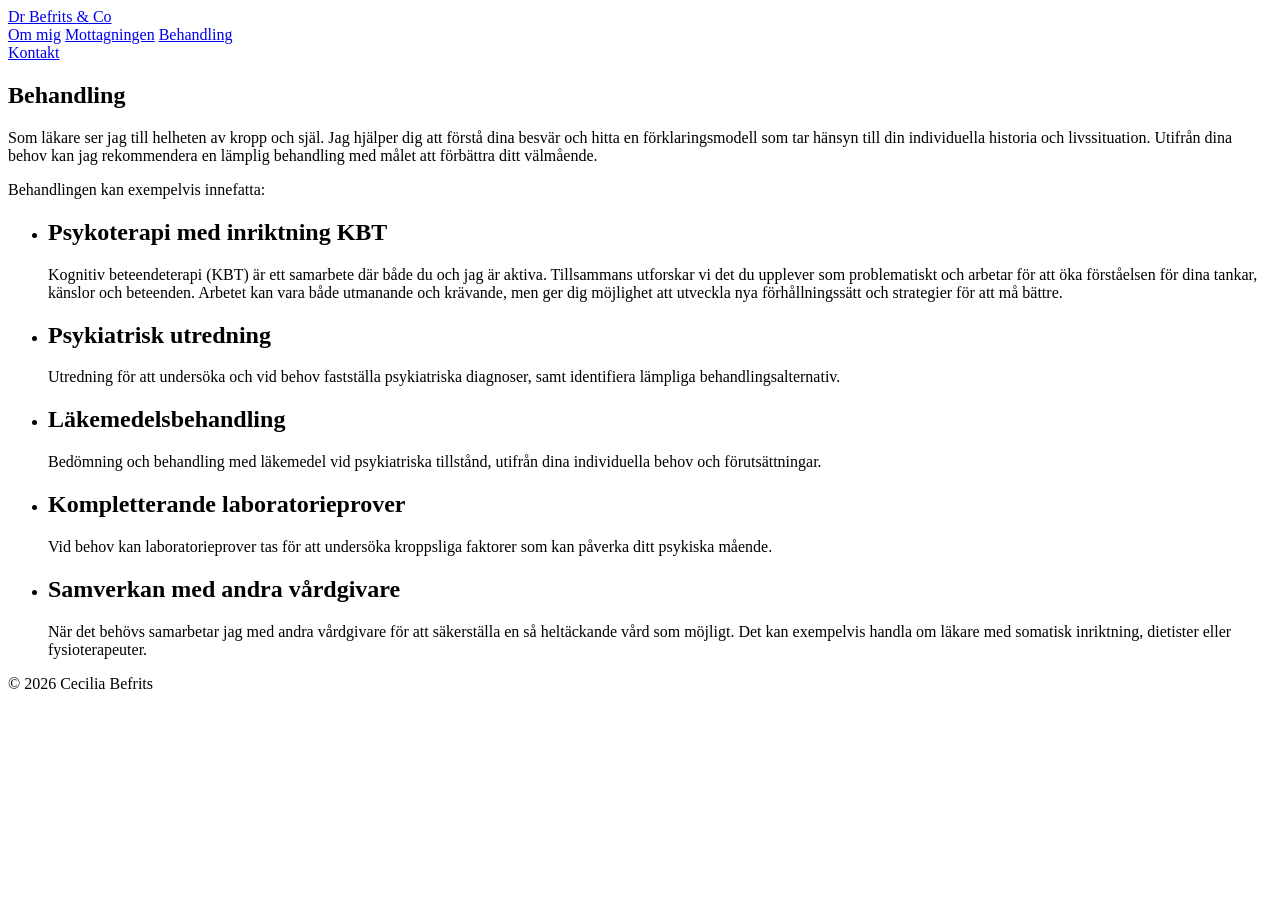
==== docs/behandling/index.html @ 7ad3f9ed "Clean URLs, fix text jump between pages, remove unused code - Pages now live at /mottagningen/, /beh" ====
<!DOCTYPE html>
<html lang="sv">
<head>
<meta charset="UTF-8">
<meta name="viewport" content="width=device-width, initial-scale=1.0">
<title>Behandling | Dr Befrits & Co</title>
<link rel="preload" href="/fonts/WindsorProRg.TTF" as="font" type="font/ttf" crossorigin>
<link rel="stylesheet" href="/style.css?v=4a3a4754">
</head>
<body>
<header class="site-header">
  <div class="header-inner">
    <div class="left-group">
      <a class="brand" href="/">Dr Befrits <span class="amp">&amp;</span> Co</a>
      <nav class="tabs">
        <a href="/" class="">Om mig</a>
        <a href="/mottagningen/" class="">Mottagningen</a>
        <a href="/behandling/" class="active">Behandling</a>
      </nav>
    </div>
    <a href="/kontakt/" class="kontakt-btn ">Kontakt</a>
  </div>
</header>

<main>
  
<div class="page-wrap">
<section class="treatments">
  <h1>Behandling</h1>
  <p>Som läkare ser jag till helheten av kropp och själ. Jag hjälper dig att förstå dina besvär och hitta en förklaringsmodell som tar hänsyn till din individuella historia och livssituation. Utifrån dina behov kan jag rekommendera en lämplig behandling med målet att förbättra ditt välmående.</p>
  <p>Behandlingen kan exempelvis innefatta:</p>
  <ul class="treatment-list">
    <li class="treatment-item">
      <h2>Psykoterapi med inriktning KBT</h2>
      <p>Kognitiv beteendeterapi (KBT) är ett samarbete där både du och jag är aktiva. Tillsammans utforskar vi det du upplever som problematiskt och arbetar för att öka förståelsen för dina tankar, känslor och beteenden. Arbetet kan vara både utmanande och krävande, men ger dig möjlighet att utveckla nya förhållningssätt och strategier för att må bättre.</p>
    </li>
    <li class="treatment-item">
      <h2>Psykiatrisk utredning</h2>
      <p>Utredning för att undersöka och vid behov fastställa psykiatriska diagnoser, samt identifiera lämpliga behandlingsalternativ.</p>
    </li>
    <li class="treatment-item">
      <h2>Läkemedelsbehandling</h2>
      <p>Bedömning och behandling med läkemedel vid psykiatriska tillstånd, utifrån dina individuella behov och förutsättningar.</p>
    </li>
    <li class="treatment-item">
      <h2>Kompletterande laboratorieprover</h2>
      <p>Vid behov kan laboratorieprover tas för att undersöka kroppsliga faktorer som kan påverka ditt psykiska mående.</p>
    </li>
    <li class="treatment-item">
      <h2>Samverkan med andra vårdgivare</h2>
      <p>När det behövs samarbetar jag med andra vårdgivare för att säkerställa en så heltäckande vård som möjligt. Det kan exempelvis handla om läkare med somatisk inriktning, dietister eller fysioterapeuter.</p>
    </li>
  </ul>
</section>
</div>

</main>

<footer class="site-footer">
  <div class="wrap">
    &copy; 2026 Cecilia Befrits
  </div>
</footer>
</body>
</html>
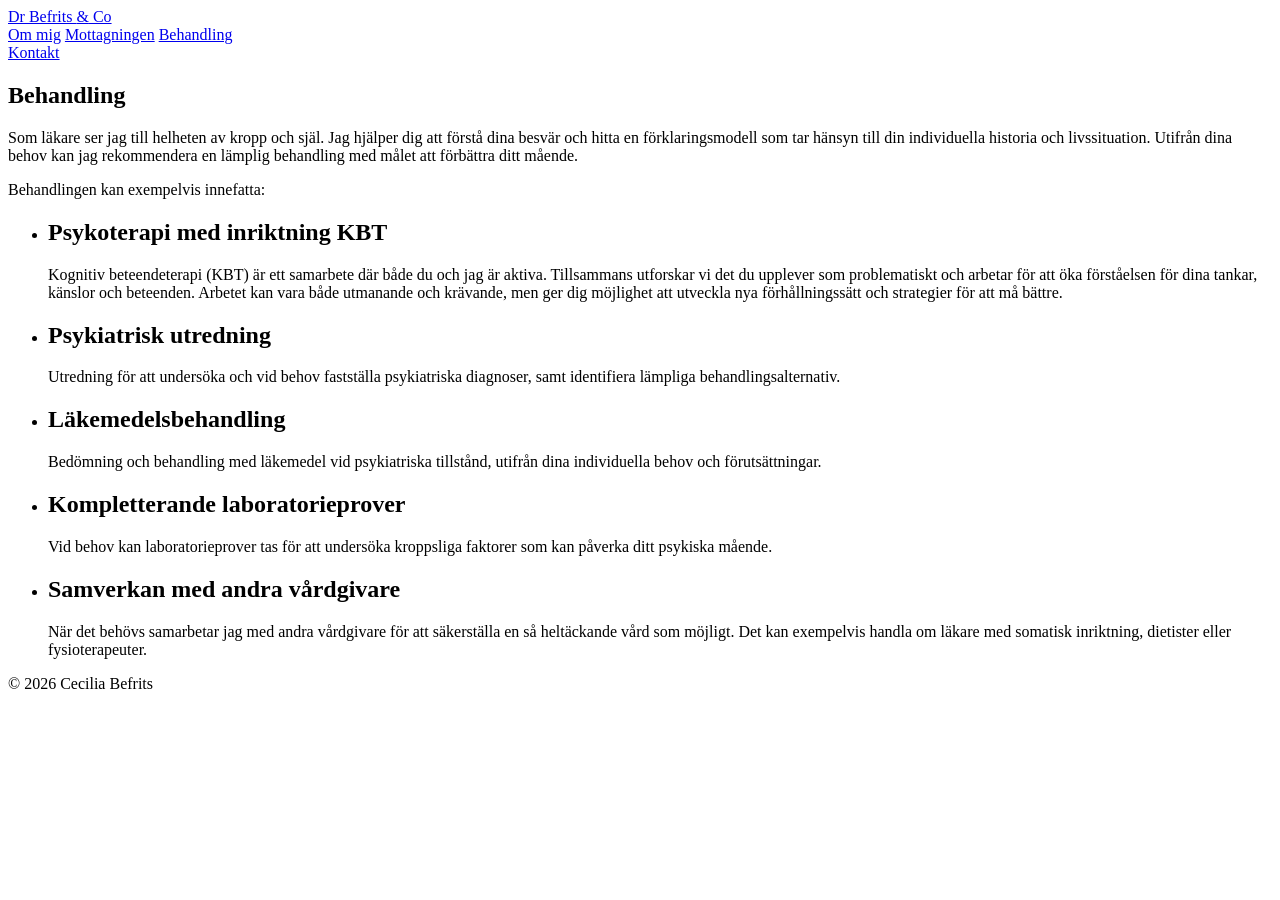
==== commit d2ba3df7: "Behandling: välmående -> mående Co-Authored-By: Claude Opus 5.5 <noreply@anthropic.com>" ====
--- a/docs/behandling/index.html
+++ b/docs/behandling/index.html
@@ -5,7 +5,7 @@
 <meta name="viewport" content="width=device-width, initial-scale=1.0">
 <title>Behandling | Dr Befrits & Co</title>
 <link rel="preload" href="/fonts/WindsorProRg.TTF" as="font" type="font/ttf" crossorigin>
-<link rel="stylesheet" href="/style.css?v=4a3a4754">
+<link rel="stylesheet" href="/style.css?v=8f090558">
 </head>
 <body>
 <header class="site-header">
@@ -27,7 +27,7 @@
 <div class="page-wrap">
 <section class="treatments">
   <h1>Behandling</h1>
-  <p>Som läkare ser jag till helheten av kropp och själ. Jag hjälper dig att förstå dina besvär och hitta en förklaringsmodell som tar hänsyn till din individuella historia och livssituation. Utifrån dina behov kan jag rekommendera en lämplig behandling med målet att förbättra ditt välmående.</p>
+  <p>Som läkare ser jag till helheten av kropp och själ. Jag hjälper dig att förstå dina besvär och hitta en förklaringsmodell som tar hänsyn till din individuella historia och livssituation. Utifrån dina behov kan jag rekommendera en lämplig behandling med målet att förbättra ditt mående.</p>
   <p>Behandlingen kan exempelvis innefatta:</p>
   <ul class="treatment-list">
     <li class="treatment-item">
